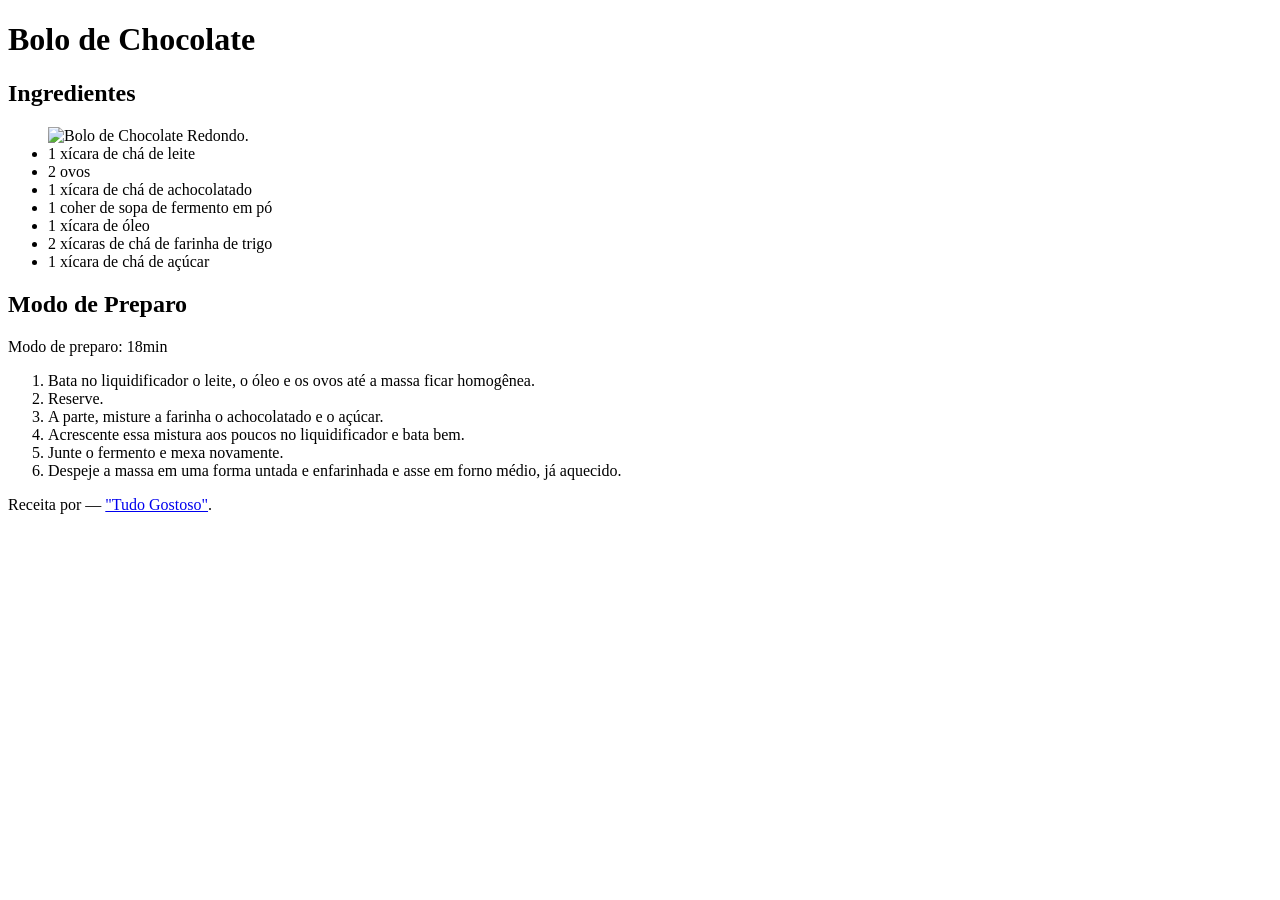
==== exercicios/dia-01/index.html @ 5c2c3118 "study: day-01 html receita-mini-project" ====
<!DOCTYPE html>
<html lang="pt-BR">

<head>
    <meta charset="UTF-8">
    <meta name="viewport" content="width=device-width, initial-scale=1.0">
    <title>Bolo de Chocolate</title>
</head>

<body>
    <header>
        <h1>Bolo de Chocolate</h1>
    </header>
    <main>
        <section>
            <h2>Ingredientes</h2>
            <ul id="ingredientes">
                <img src="https://static.itdg.com.br/images/200-160/22fbc0767a612a4d796f81a3ff098e1e/306555-original.jpg" alt="Bolo de Chocolate Redondo.">
                <li>1 xícara de chá de leite</li>
                <li>2 ovos</li>
                <li>1 xícara de chá de achocolatado</li>
                <li>1 coher de sopa de fermento em pó</li>
                <li>1 xícara de óleo</li>
                <li>2 xícaras de chá de farinha de trigo</li>
                <li>1 xícara de chá de açúcar</li>
            </ul>
        </section>
        <section>
            <h2>Modo de Preparo</h2>
            <p>Modo de preparo: 18min</p>
            <ol>
                <li>Bata no liquidificador o leite, o óleo e os ovos até a massa ficar homogênea.</li>
                <li>Reserve.</li>
                <li>A parte, misture a farinha o achocolatado e o açúcar.</li>
                <li>Acrescente essa mistura aos poucos no liquidificador e bata bem.
                </li>
                <li>Junte o fermento e mexa novamente.
                </li>
                <li>Despeje a massa em uma forma untada e enfarinhada e asse em forno médio, já aquecido.</li>
            </ol>
        </section>
    </main>
    <footer>
        <p>Receita por &mdash; <a href="https://www.tudogostoso.com.br/receita/12746-bolo-de-chocolate.html">"Tudo Gostoso"</a>.</p>
    </footer>
</body>

</html>
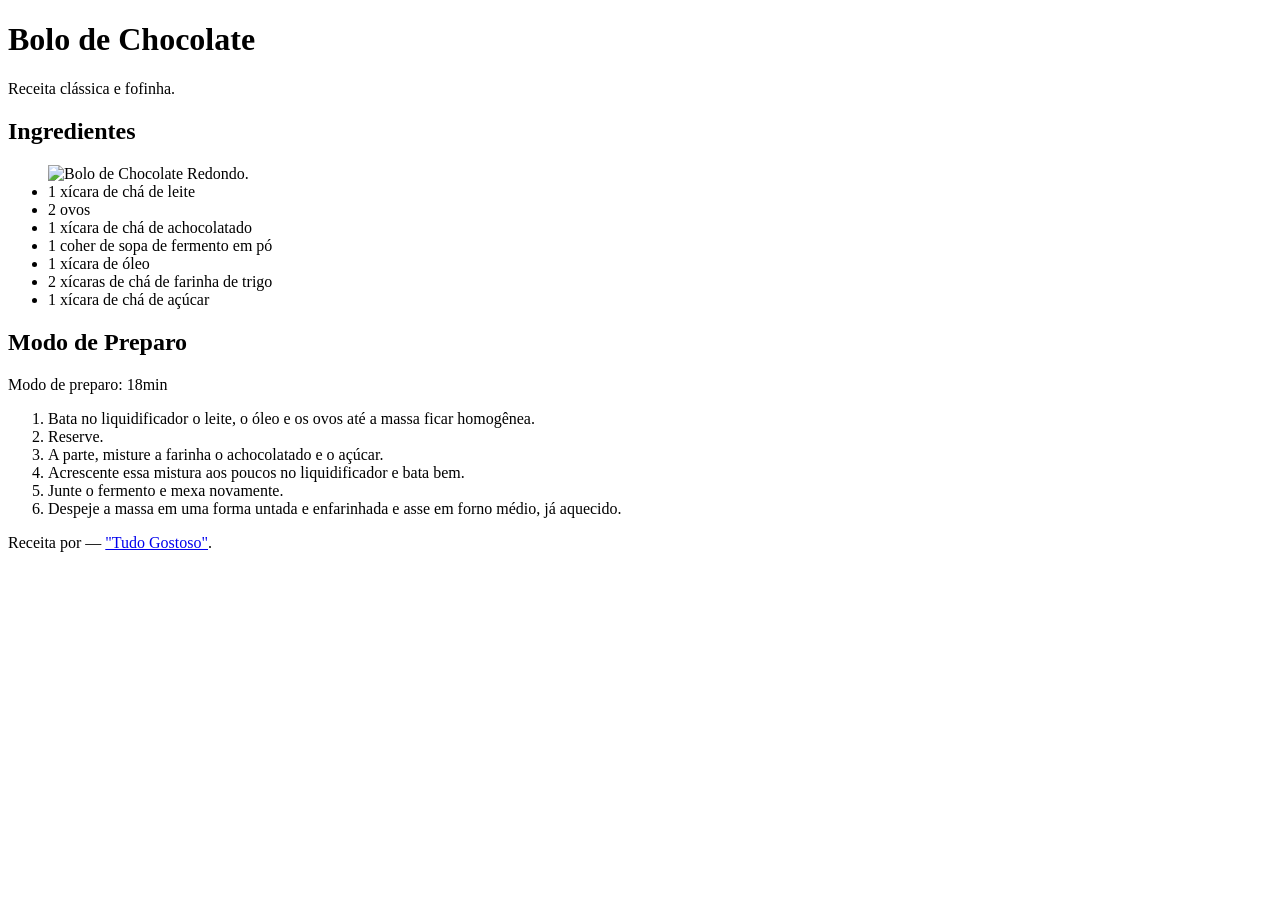
==== commit ab390456: "style: add container class to main element" ====
--- a/exercicios/dia-01/index.html
+++ b/exercicios/dia-01/index.html
@@ -4,12 +4,14 @@
 <head>
     <meta charset="UTF-8">
     <meta name="viewport" content="width=device-width, initial-scale=1.0">
+    <link rel="stylesheet" href="../dia-02/style.css">
     <title>Bolo de Chocolate</title>
 </head>
 
 <body>
     <header>
         <h1>Bolo de Chocolate</h1>
+        <p>Receita clássica e fofinha.</p>
     </header>
     <main>
         <section>
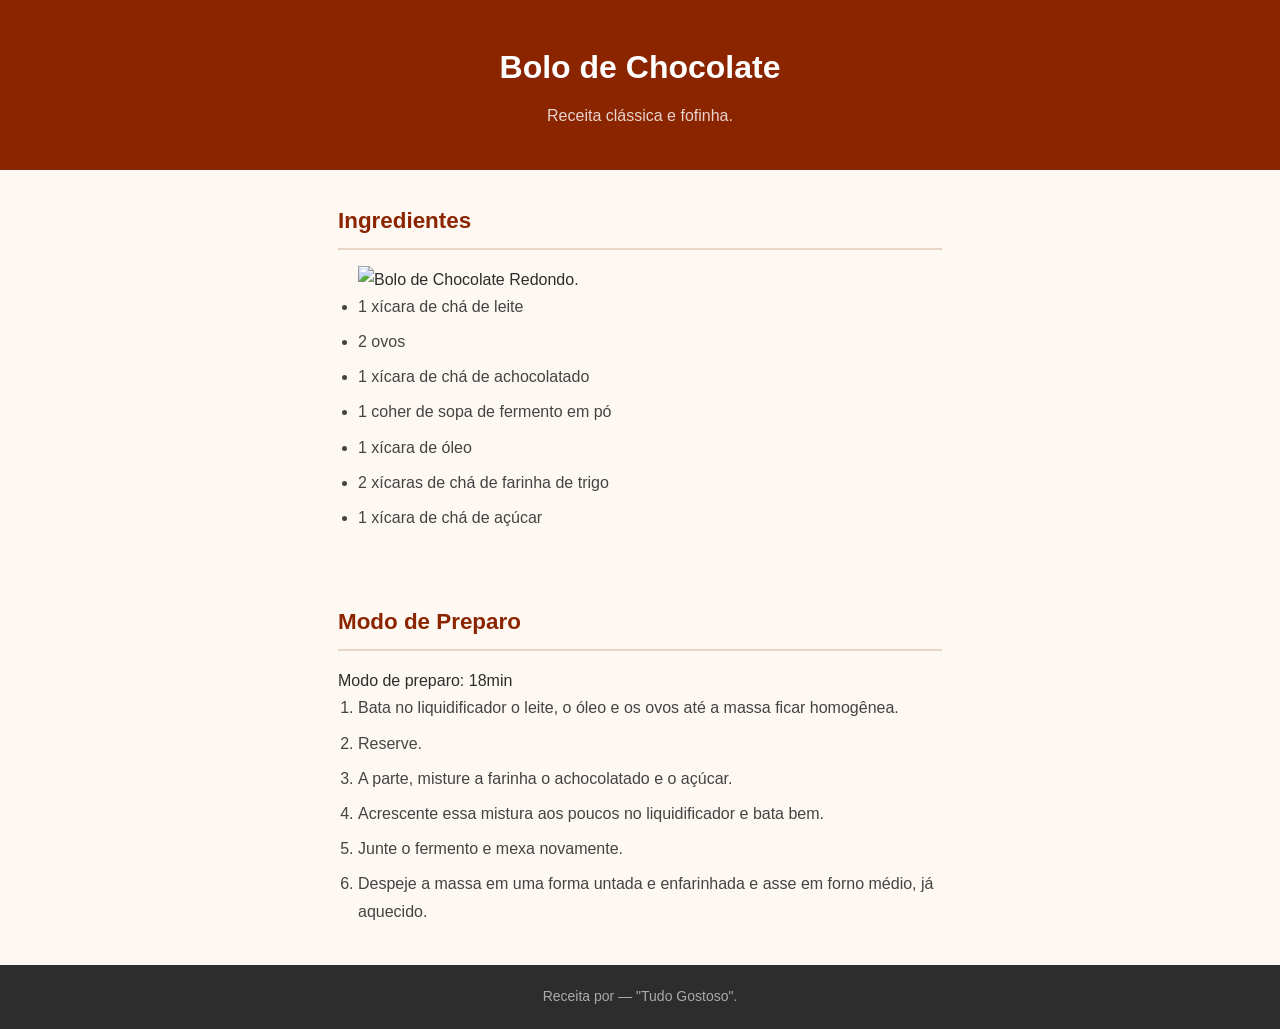
==== commit a32f9f39: "style(exercicios): add container class to main element" ====
--- a/exercicios/dia-01/index.html
+++ b/exercicios/dia-01/index.html
@@ -13,7 +13,7 @@
         <h1>Bolo de Chocolate</h1>
         <p>Receita clássica e fofinha.</p>
     </header>
-    <main>
+    <main class="container">
         <section>
             <h2>Ingredientes</h2>
             <ul id="ingredientes">
--- a/exercicios/dia-02/style.css
+++ b/exercicios/dia-02/style.css
@@ -0,0 +1,77 @@
+* {
+  box-sizing: border-box;
+  margin: 0;
+  padding: 0;
+}
+
+body {
+  font-family: "Poppins", sans-serif;
+  font-size: 1rem;
+  line-height: 1.7;
+  color: #2d2d2d;
+  background-color: #fdf8f2;
+}
+
+.container {
+  max-width: 700px;
+  margin: 0 auto;
+  padding: 0 24px;
+}
+
+header {
+  background-color: #8b2500;
+  color: #fff;
+  padding: 40px 24px;
+  text-align: center;
+}
+
+h1 {
+  font-size: 2rem;
+  margin-bottom: 0.5rem;
+  color: #fff;
+}
+
+header p {
+  color: rgba(255, 255, 255, 0.8);
+}
+
+section {
+  padding: 32px 24px;
+  max-width: 700px;
+  margin: 0 auto;
+}
+
+h2 {
+  font-size: 1.4rem;
+  color: #8b2500;
+  margin-bottom: 16px;
+  padding-bottom: 8px;
+  border-bottom: 2px solid #e9d5c8;
+}
+
+ul,
+ol {
+  padding-left: 20px;
+}
+
+ul img {
+  width: 260px;
+  margin-right: 8px;
+}
+
+li {
+  margin-bottom: 8px;
+  color: #444;
+}
+
+footer {
+  background-color: #2d2d2d;
+  color: #aaa;
+  text-align: center;
+  padding: 20px;
+  font-size: 0.875rem;
+}
+footer a {
+  color: #aaa;
+  text-decoration: none;
+}
